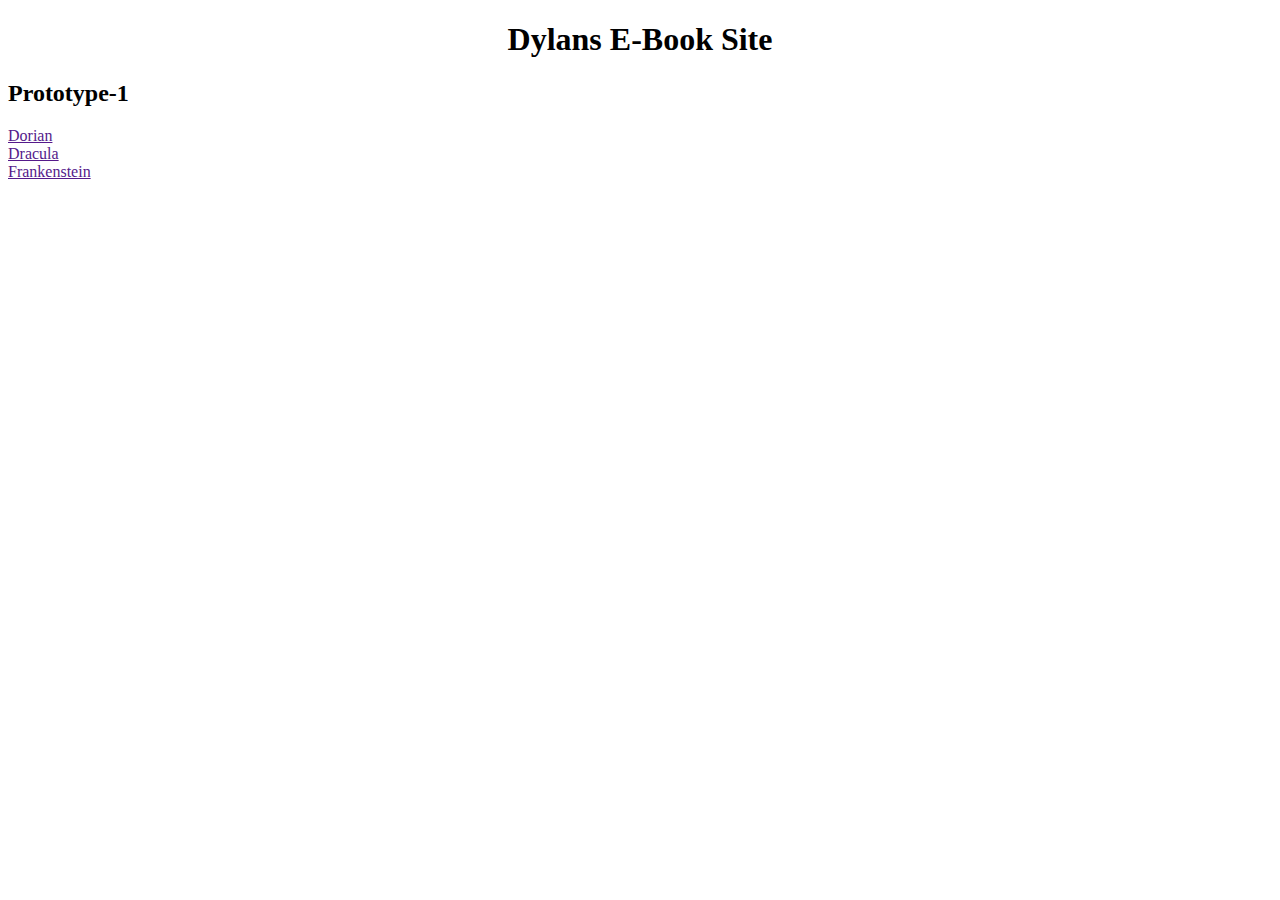
==== index.html @ 69610b8e "Restructured files" ====
<!DOCTYPE html>
<html lang="en">
<head>
    <meta charset="UTF-8">
    <meta name="viewport" content="width=device-width, initial-scale=1.0">
    <title>Dylans E-Book Site</title>
    <link rel="stylesheet" href="site.css">
</head>
<body>

<h1>Dylans E-Book Site</h1>
<h2>Prototype-1</h2>

<a href="">Dorian</a> <br>
<a href="">Dracula</a> <br>
<a href="">Frankenstein</a> <br>

</body>
</html>
---- site.css ----
body{
    
}

h1{
    text-align: center;
}
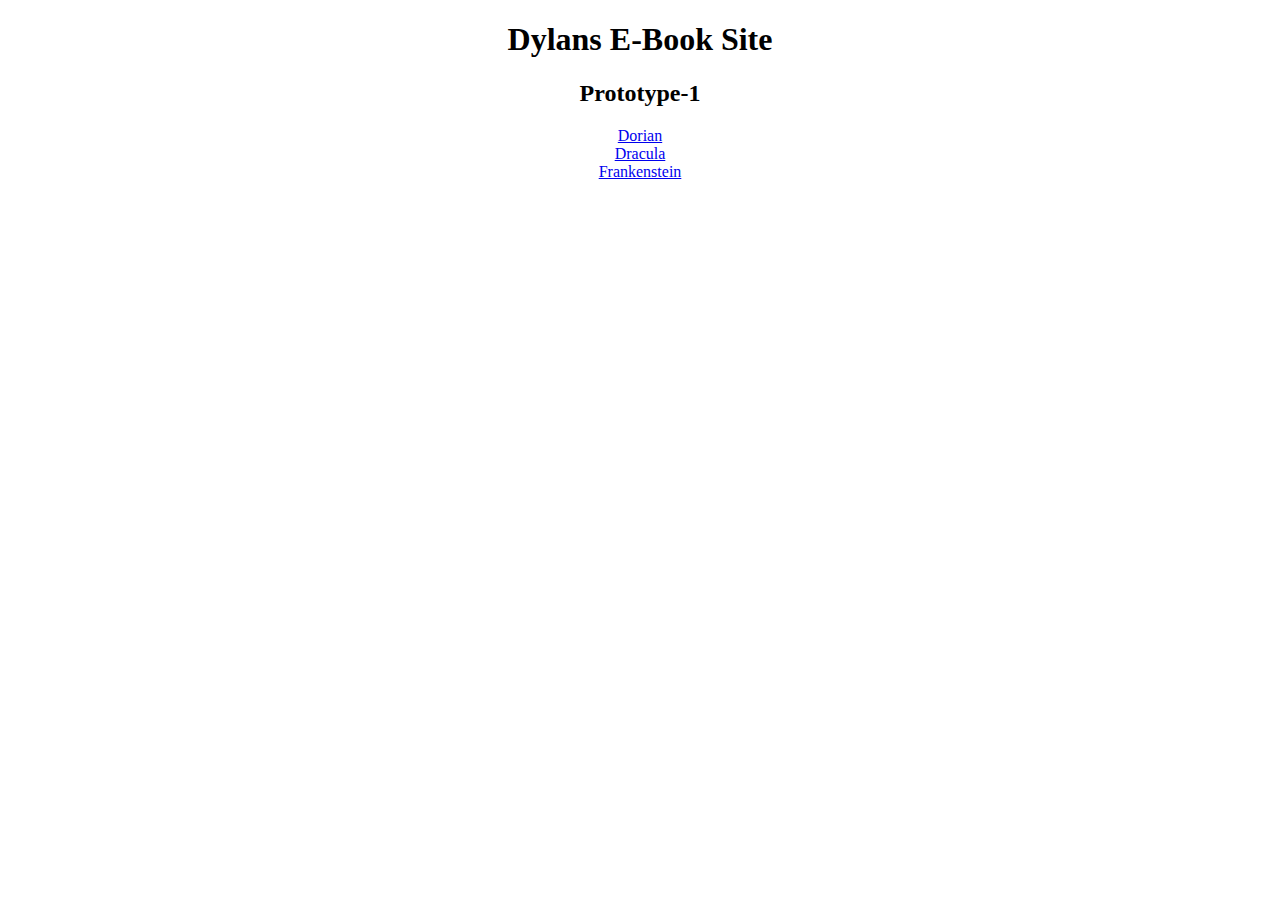
==== commit ecbb731a: "Mass update" ====
--- a/index.html
+++ b/index.html
@@ -11,9 +11,8 @@
 <h1>Dylans E-Book Site</h1>
 <h2>Prototype-1</h2>
 
-<a href="">Dorian</a> <br>
-<a href="">Dracula</a> <br>
-<a href="">Frankenstein</a> <br>
-
+<a href="dorian_title.html">Dorian</a> <br>
+<a href="dracula_title.html">Dracula</a> <br>
+<a href="frankenstein_title.html">Frankenstein</a> <br>
 </body>
 </html>--- a/site.css
+++ b/site.css
@@ -1,7 +1,19 @@
 body{
-    
+    text-align: center;
 }
 
 h1{
     text-align: center;
+}
+p{
+    text-align: left;
+    text-indent: 2em;
+    max-width: 600px;
+    margin: auto;
+    margin-top: 1em;
+}
+
+.chapter{
+    text-align: center;
+    text-indent: 0;
 }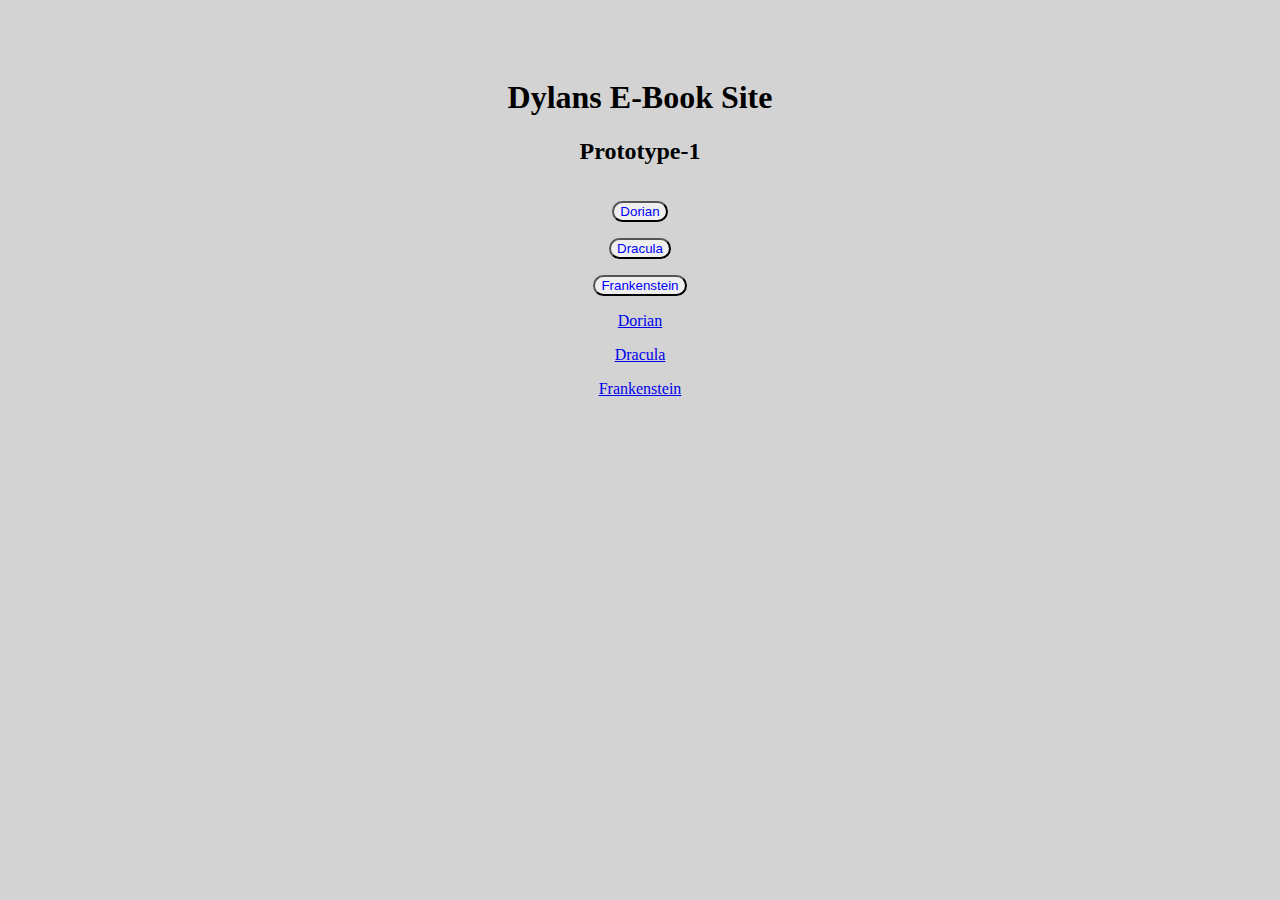
==== commit 717809af: "Added Dracula title page" ====
--- a/index.html
+++ b/index.html
@@ -11,6 +11,12 @@
 <h1>Dylans E-Book Site</h1>
 <h2>Prototype-1</h2>
 
+<a href="dorian_title.html"><button class="clickable_button">Dorian</button></a> <br>
+<a href="dracula_title.html"><button class="clickable_button">Dracula</button></a> <br>
+<a href="frankenstein_title.html"><button class="clickable_button">Frankenstein</button></a> <br>
+
+
+
 <a href="dorian_title.html">Dorian</a> <br>
 <a href="dracula_title.html">Dracula</a> <br>
 <a href="frankenstein_title.html">Frankenstein</a> <br>
--- a/site.css
+++ b/site.css
@@ -1,10 +1,25 @@
 body{
     text-align: center;
+    background-color: lightgray;
+    padding: 50px;
 }
 
 h1{
     text-align: center;
 }
+
+.chapter{
+    text-align: center;
+    text-indent: 0;
+}
+
+.chapter_container{
+    width: 120px;
+    padding-left: 30px;
+    text-indent: 0;
+
+}
+
 p{
     text-align: left;
     text-indent: 2em;
@@ -13,7 +28,31 @@
     margin-top: 1em;
 }
 
-.chapter{
-    text-align: center;
-    text-indent: 0;
+
+
+a{
+    margin-top: 1em;
+    display:inline-block
+}
+
+.clickable_button{
+    border-radius: 20px;
+    width: auto;
+    box-shadow: inset;
+    border: 1;
+    color: blue;
+}
+
+button{
+    border-radius: 20px;
+    width: auto;
+    box-shadow: inset;
+    border: 1;
+    background-color: ;
+}
+
+}
+
+img{
+    max-width: 200px;
 }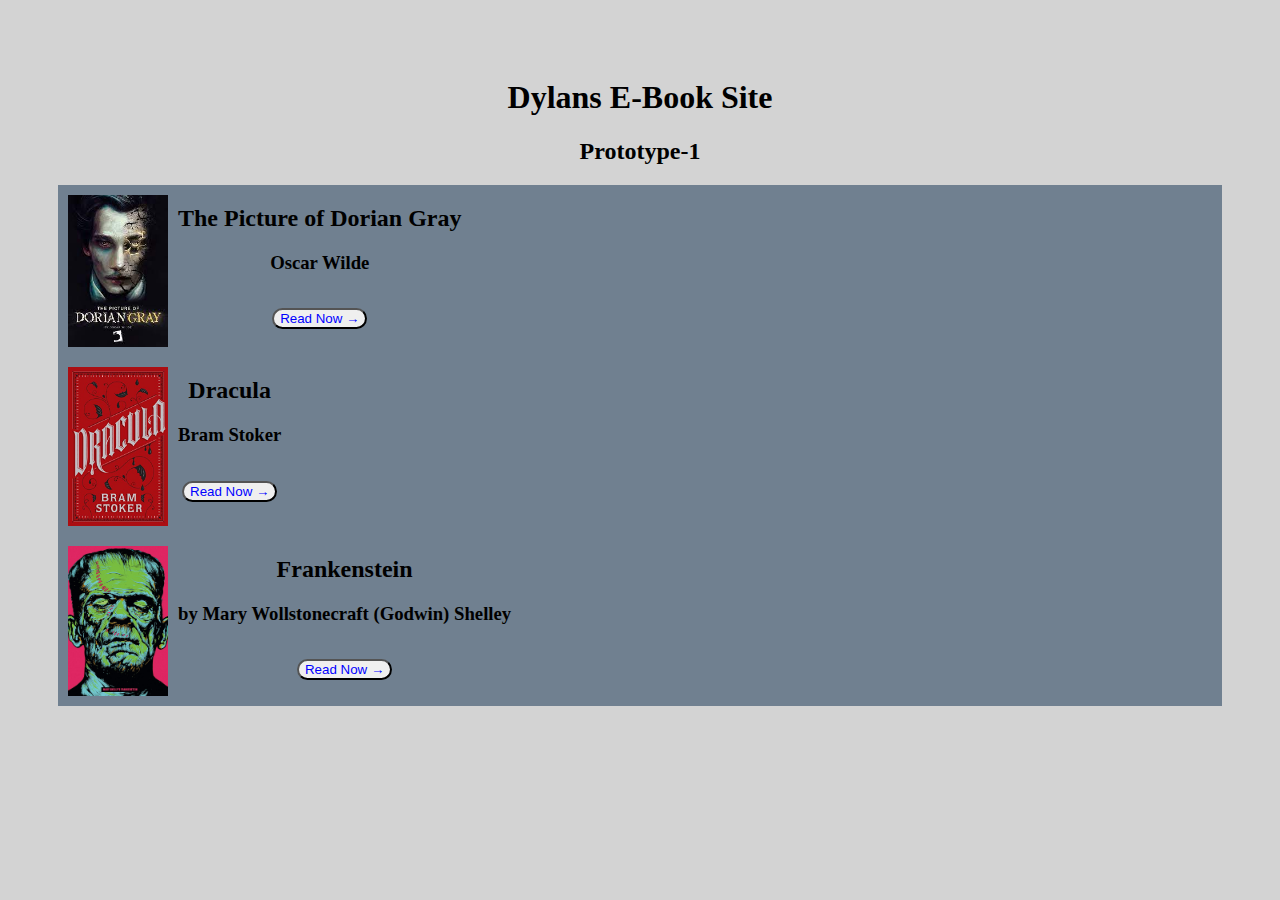
==== commit 2fa93fef: "Styled" ====
--- a/index.html
+++ b/index.html
@@ -11,14 +11,40 @@
 <h1>Dylans E-Book Site</h1>
 <h2>Prototype-1</h2>
 
-<a href="dorian_title.html"><button class="clickable_button">Dorian</button></a> <br>
-<a href="dracula_title.html"><button class="clickable_button">Dracula</button></a> <br>
-<a href="frankenstein_title.html"><button class="clickable_button">Frankenstein</button></a> <br>
 
 
 
-<a href="dorian_title.html">Dorian</a> <br>
-<a href="dracula_title.html">Dracula</a> <br>
-<a href="frankenstein_title.html">Frankenstein</a> <br>
+<!--    Book 1   -->
+<div class="book_box">
+    <img class="card_image" src="dorian.jpg" alt="">
+        <div class="book_details">
+            <h2 class="book_name">The Picture of Dorian Gray</h2>
+            <h3 class="book_author">Oscar Wilde</h3>
+            <a href="dorian_title.html"><button class="clickable_button">Read Now &rarr;</button></a> <br>
+        </div>
+</div>
+
+<!--    Book 2   -->
+<div class="book_box">
+    <img class="card_image" src="dracula.jpg" alt="">
+    <div class="book_details">
+            <h2 class="book_name">Dracula</h2>
+            <h3 class="book_author">Bram Stoker</h3>
+            <a href="dracula_title.html"><button class="clickable_button">Read Now &rarr;</button></a> <br>
+    </div>
+</div>
+
+<!--    Book 3   -->
+<div class="book_box">
+    <img class="card_image" src="frankenstein.jpg" alt="">
+        <div class="book_details">
+            <h2 class="book_name">Frankenstein</h2>
+            <h3 class="book_auther">by Mary Wollstonecraft (Godwin) Shelley</h3>
+            <a href="frankenstein_title.html"><button class="clickable_button">Read Now &rarr;</button></a> <br>
+    </div>
+</div>
+
+
+
 </body>
 </html>--- a/site.css
+++ b/site.css
@@ -43,16 +43,27 @@
     color: blue;
 }
 
-button{
+.chapter_button{
     border-radius: 20px;
     width: auto;
     box-shadow: inset;
     border: 1;
-    background-color: ;
+    background-color: lightgray;
 }
 
+
+
+img{
+    max-width: 180px;
 }
 
-img{
-    max-width: 200px;
+.card_image{
+    max-width: 100px;
+    padding: 10px
+}
+
+.book_box   {
+    background-color: slategray;
+    display: flex;
+    margin: auto;
 }